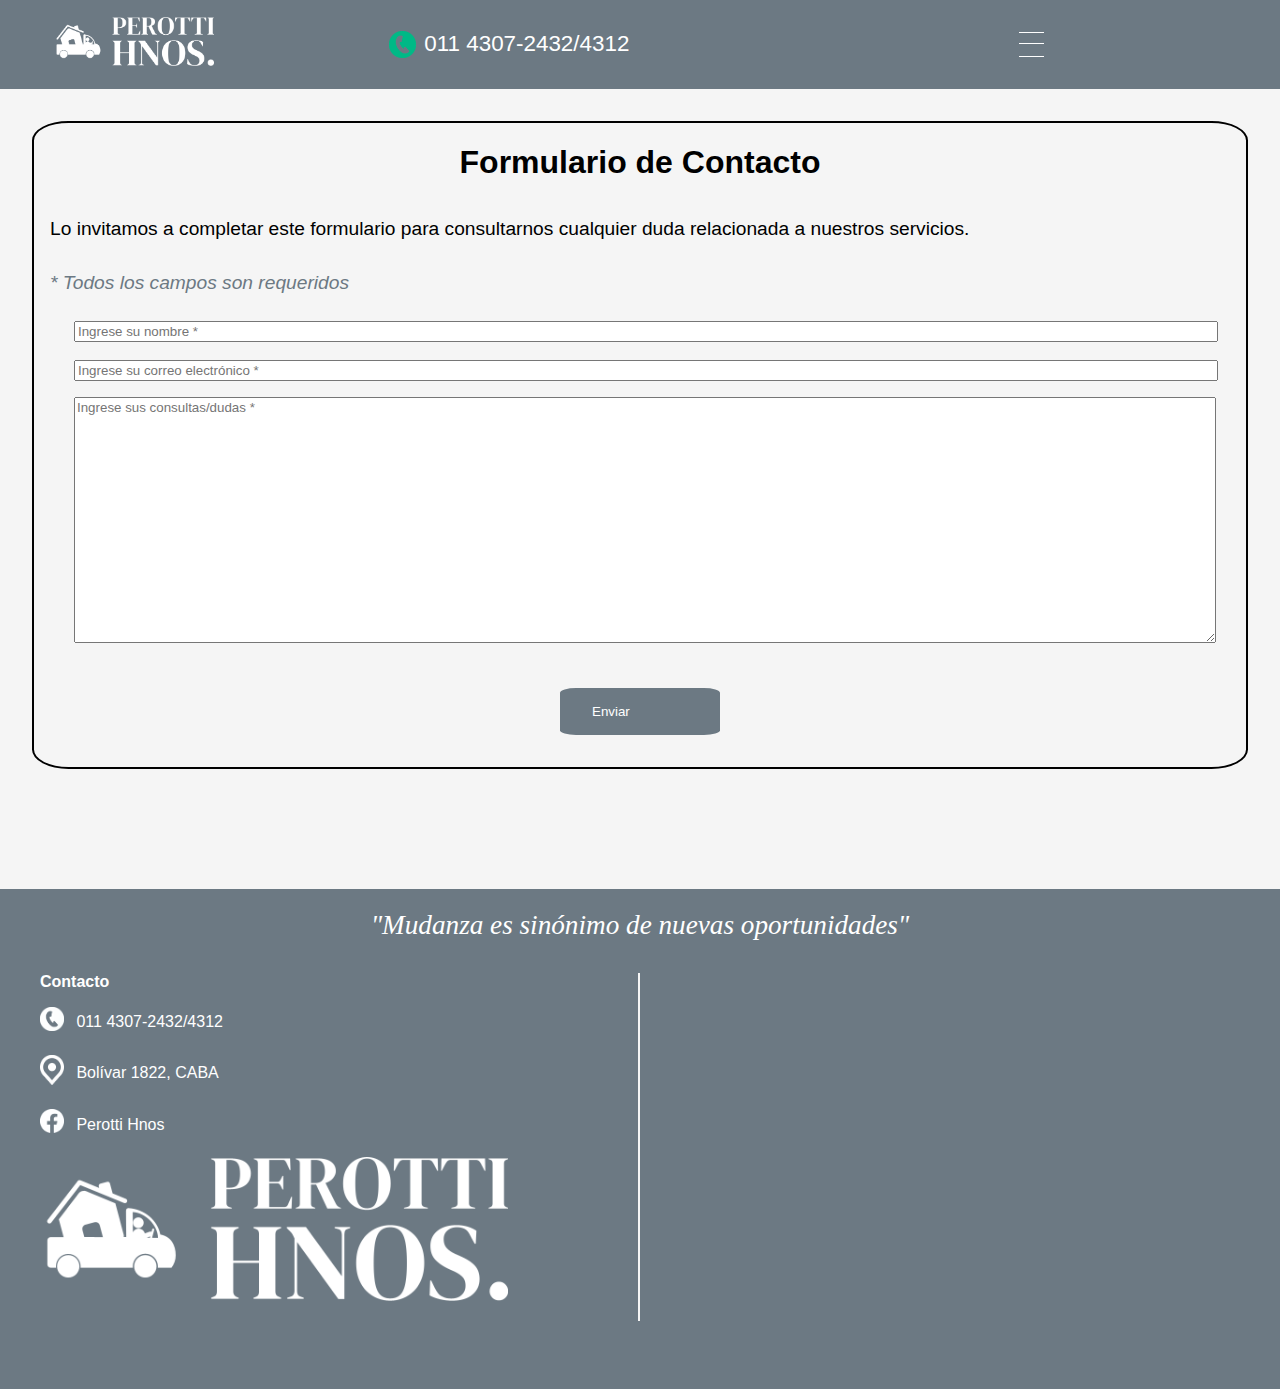
==== pages/contacto.html @ ae27db44 "Agrego a la rama secundaria todo lo restante del proyecto (todo el proyecto menos el archivo index.h" ====
<!DOCTYPE html>
<html lang="en">
  <head>
    <meta http-equiv="X-UA-Compatible" content="IE=edge">
    <meta charset="UTF-8">
    <meta name="viewport" content="width=device-width, initial-scale=1.0">
  
    <title>Mudanzas Perotti Hnos.</title>
  
    <meta name="keywords" content="Mudanza, Empresa de Mudanza, Guardamuebles, Perotti, Muebles, Barracas">
    <meta name="description" content="Empresa de mudanzas familiar denominada 'Perotti Hnos.' ubicada en la zona de Barracas, CABA. Brinda servicios de mudanzas y guardamuebles.">
    <meta name="author" content="Nicolás Guido Barbeito">
    <meta name="copyright" content="Perotti Hnos.">
    <meta name="robots" content="index">
  
      <!-- Links a CSS 
    <link rel="stylesheet" type="text/css" href="../styles/normalize.css"> -->
    <link rel="stylesheet" type="text/css" href="../styles/styles.css">
      
      <!--Link a Google Fonts-->
    <link rel="preconnect" href="https://fonts.googleapis.com">
      
  </head>

  <body>
    <div class="index-container">
    <header>

      <nav class="menu-principal header-footer">
        <!-- Menú principal -->
        <ul class="menu-navegacion">
          <div>
            <li> <a href="../index.html"><img src="../images/logo_small.png" id="logo-perotti"></a></li>
          </div>

          <div id="telefono-item-lista">
            <li> <img src="../images/telefono-verde.png" id="telefono-logo">011 4307-2432/4312</li>
          </div>

          <input id="abrir-cerrar" name="abrir-cerrar" type="checkbox" value="" />
          <label for="abrir-cerrar" class="toggle-button">
          
            <div id="enlaces-nav">
              <span class="abrir">
                <li> <a href="sobre-nosotros.html">Sobre nosotros</a></li>
                <li> <a href="porque-elegirnos.html">¿Por qué elegirnos?</a></li>
                <li> <a href="guardamuebles.html">Guardamuebles</a></li>
                <li> <a href="contacto.html">Contacto</a></li>
              </span>
            </div>  
          </label>
        </ul>
    </nav>
    </header>
    
    <main>
	  	  <!-- formulario de contacto -->
		<article class="contacto">

      <div>
            
		  <form id="formulario-contacto">

        <h1>Formulario de Contacto</h1>

        <p>Lo invitamos a completar este formulario para consultarnos cualquier duda relacionada a nuestros servicios.</p>

        <p id="campos-requeridos">* Todos los campos son requeridos</p>
            
        <label for="nombre">
			    <input type="text" placeholder="Ingrese su nombre *">
        </label>

			  <label for="email">
			    <input type="email" placeholder="Ingrese su correo electrónico *" name="email">
			  </label>  

			  <label for="consultas">
			    <textarea placeholder="Ingrese sus consultas/dudas *"></textarea>
			  </label>
        
        <input type="submit" id="boton-enviar" value="Enviar">
		  </form>
		</div>
    </article>
      <!-- cierre de form contacto -->
    </main>

    <footer class="header-footer">

      <h2>"Mudanza es sinónimo de nuevas oportunidades"</h2>

      <div class="informacion-footer">
 
        <ul class="info-contacto"> <span class="titulo-lista"> Contacto </span>
          <li><img class="icono-footer" src="../images/telefono-borde-blanco.png" alt="logo-telefono"> 011 4307-2432/4312</li>
          <li><img class="icono-footer" src="../images/ubicacion-logo-blanco.png" alt="logo-ubicacion"> Bolívar 1822, CABA</li>
          <li> <a  href="https://es-la.facebook.com/Perotti-Hnos-1884174371811902/" title="Click para ir a página de Facebook" target="_blank"> <img class="icono-footer" src="../images/facebook-logo-blanco.png" alt="facebook">  Perotti Hnos</a></li>
          <li><img id="logo-perotti-footer" src="../images/logo_small.png" alt="logo-perotti"></li>
        </ul>

        <ul class="horario-atencion"> <span class="titulo-lista"> Horario de atención </span>
          <li>Lun: 9:00 - 18:00</li>
          <li>Mar: 9:00 - 18:00</li>
          <li>Mié: 9:00 - 18:00</li>
          <li>Jue: 9:00 - 18:00</li>
          <li>Vie: 9:00 - 18:00</li>
          <li>Sáb: 9:00 - 14:00</li>
          <li>Dom: <span id="domingo">Cerrado</span></li>
        </ul>
      
        <ul class="enlaces-rapidos"> <span class="titulo-lista"> Enlaces rápidos </span>
          <li> <a href="../index.html">Perotti Hnos.</a></li>
          <li> <a href="sobre-nosotros.html">Sobre Nosotros</a></li>
          <li> <a href="porque-elegirnos.html">¿Por qué Elegirnos?</a></li>
          <li> <a href="guardamuebles.html">Guardamuebles</a></li>
          <li> <a href="contacto.html">Contacto</a></li>
        </ul>

        <iframe id="ubicacion" src="https://www.google.com/maps/embed?pb=!1m18!1m12!1m3!1d3282.996679395459!2d-58.376241668688984!3d-34.629524203838784!2m3!1f0!2f0!3f0!3m2!1i1024!2i768!4f13.1!3m3!1m2!1s0x95bccb34aa70136f%3A0xe0048d414384b2b3!2sAntiguo%20Perotti%20Hnos!5e0!3m2!1ses-419!2sar!4v1655080366230!5m2!1ses-419!2sar" allowfullscreen="" loading="lazy" referrerpolicy="no-referrer-when-downgrade"></iframe>
      </div>
    </footer>
  </div>
  </body>
</html>
---- styles/styles.css ----
/**
* 1. Correct the line height in all browsers.
* 2. Prevent adjustments of font size after orientation changes in iOS.
*/

html {
   line-height: 1.15; /* 1 */
   -webkit-text-size-adjust: 100%; /* 2 */
 }
 
 /* Sections
    ========================================================================== */
 
 /**
  * Remove the margin in all browsers.
  */
 
 body {
   margin: 0;
 }
 
 /**
  * Render the `main` element consistently in IE.
  */
 
 main {
   display: block;
 }
 
 /**
  * Correct the font size and margin on `h1` elements within `section` and
  * `article` contexts in Chrome, Firefox, and Safari.
  */
 
 h1 {
   font-size: 2em;
   margin: 0.67em 0;
 }


* {
    font-family: Geneva, sans-serif;
}

ul {
    color: white;
}

.container-fondo {
    padding:  7rem 0;
    margin : 0 auto 1rem;
    max-width: 500rem;
    padding-bottom: 30rem;
    background-image: url("../images/foto-principal.jpg");
    background-size: cover;
    background-repeat: no-repeat;
    background-position: center;
}

header {
    grid-area: header;
}

main {
    grid-area: main;
}

footer {
    grid-area: footer;
}

.index-container {
    background-color: whitesmoke;
    display: grid;
    grid-template-columns: 10% 25% 25% auto;
    grid-template-rows: auto 800px 500px;
    grid-template-areas: 
    "header header header header"
    "main main main main"
    "footer footer footer footer"
    ;
}



h1 {
    text-align: center;
    color: black;
    padding-bottom: 1rem;
}

body {
    background-color: whitesmoke;
}

/*Header y footer */

.header-footer {
    background: #6c7983;
}

.header-footer a {
    text-decoration: none; /*ESTO ES PARA QUE LOS LINKS NO APAREZCAN AZULES Y CON _*/
    color: white;
}

#telefono-logo {
    max-width: 1.7rem;
    max-height: 1.7rem;
    padding: 0 0.5rem;
    vertical-align: middle;
}

#logo-perotti {
    max-width: 10rem;
    max-height: 5rem;
}

/*Menú principal -> Barra de navegación */

.menu-navegacion {
    display: flex;
    flex-direction: row;
    flex-wrap: nowrap;
    align-items: center;
    justify-content: space-between;
}

.menu-principal {
    border: 1px #6c7983 solid
}

.menu-principal li {
    list-style-type: none;
    cursor: pointer;
    display: inline-block;
    padding: 0 1.3rem;
    font-size: 1.4rem;
}

#telefono-item-lista {
    text-align: center ;
}

#enlaces-nav {
    text-align: right;
}


/* Styles de Footer */

footer {
    padding: 0.3rem 0;
    text-align: left;
}

.informacion-footer {
    display: flex;
    flex-direction: row;
    flex-wrap: wrap;
    text-align: left;
}

.informacion-footer ul {
    border-right: 2px whitesmoke solid;
}


footer h2{
    text-align: center;
    font-weight:normal;
    font-style: italic;
    font-family:'Times New Roman', Times, serif;
    color: white;
    font-size: 1.7rem;
    margin: 1rem 0;
}

.titulo-lista {
    font-weight: bold ;
}


.informacion-footer li{
    margin : 1rem 0;
    padding-right: 3rem;
}


.info-contacto li{
    list-style-type: none;
}

#logo-perotti-footer{
    width: 85%;
}

.icono-footer{
    max-width: 1.5rem;
    vertical-align: middle;
    margin: 0 0.5rem 0.5rem 0;
}

#domingo {
    color: red;
    font-weight: bold;
}


.enlaces-rapidos li{
    margin : 1rem 0;
    cursor: pointer;
    list-style-type: disc;
}

#contacto-logo{
    margin: 0 2rem;
}

/* TODO ESTO ES PROCESO DE MUDANZA -> ICONOS */

section img {
    width: 4rem;
    height: 4rem;
}

.proceso-icon p {
    font-size: 1rem;
    color: #2eb887;
    font-weight: bold;    
}

.proceso-icon img {
    max-width: 4rem;
}

.grid-proceso-mudanza {
/*    grid-template-columns: repeat(11, 1fr); */
    display: flex;
    flex-direction: row;
    flex-wrap: nowrap;
    text-align: center;
    justify-content: center;
}

#flecha {
    max-width: 4rem;
    min-width: 0.5rem;
}

#ubicacion {
border: 0;
margin: 0 2rem;
width: 35%;
}

/* Sobre nosotros */

h2{
    margin: 2rem 0 0 1rem;
}

.sobre-nosotros{
    display: grid;
    grid-template-columns: 50% 50%;
    flex-direction: row;
    flex-wrap: wrap;
    align-items: center;
    justify-items: center;
}

.sobre-nosotros p{
    color: white;
    font-size: 25px;
    max-height: 500px;
    max-width: 1200px;
    margin-left: 30px;
}


/*Nuestra historia*/

.contenedor figure{
    position: relative;
}

.contenedor figure img {
    min-width: 50rem;
    min-height: 25rem;
    transition: all 100ms ease-out;
}

.contenedor figure .parrafo {
    position: absolute;
    top: 0;
    width: 100%;
    height: 100%;
    background: rgba(108, 121, 131,0.6);
    transition: all 100ms ease-out;
    opacity: 0;
    visibility: hidden;
    max-width: 50rem;
    max-height: 30rem;
    color:white;
    cursor: pointer;

}

.contenedor figure:hover > .parrafo{
    opacity: 1;
    visibility: visible;
}

.contenedor figure:hover > .parrafo p{
    color:white;
    padding: 0.5rem 1rem 0.5rem 0.5rem;
}


/*Porque elegirnos */

.porque-elegirnos{
    display: grid;
    grid-template-columns: 50% 50%;
    flex-direction: row;
    flex-wrap: wrap;
}

.porque-elegirnos ul {
    margin: 2rem 0;
}
.porque-elegirnos li {
    color:black;
    margin: 1rem;
    font-size: 1.2rem;
}

.metodos-pago{
    display: grid;
    grid-template-columns: 3fr;
    grid-template-rows:  3fr;
    align-items: center;
    text-align: center;
    margin: 2rem 0;
}


.metodos-pago p {
    font-size: 1rem;
    color: #2eb887;
    font-weight: bold;    
}

.imagenes-porque-elegirnos{
    display: grid;
    grid-template-columns: repeat(3, 1fr);
    grid-template-rows:  1fr;
    flex-direction: row;
    flex-wrap: wrap;
    align-items: center;
    justify-items: center;
    justify-content: center;
    text-align: center;
    margin: 1rem;
}

.imagenes-porque-elegirnos p {
    font-size: 1rem;
    color: #2eb887;
    font-weight: bold;    
}

.logo {
    width: 60%;
    height: 60%;
}

/*Guardamuebles */

.guardamuebles{
    display: grid;
    grid-template-columns: 50% 50%;
    flex-direction: row;
    flex-wrap: wrap;
    align-items: center;
}

.guardamuebles p {
    font-size: 25px;
    max-height: 500px;
    max-width: 1200px;
    margin-left: 30px;

}

.imagen-guardamuebles {
    width: 100%;
    height: 100%;
}

/* Formulario de Contacto */

.contacto {
    color: black;
    justify-content: center;
    margin: 2rem;
    align-items: center;
}

#formulario-contacto {
    display: flex;
    flex-direction: column;
    color: black;
    font-size: 1.2rem;
    border: 2px solid black;
    border-radius: 3%;

}

#formulario-contacto h1 {
    font-size: 2rem;
    padding: 0 0 0;
}

#formulario-contacto p {
    margin: 1rem;
}

#formulario-contacto label {
    margin: 0.5rem;
    text-align: left;
    font-weight: bold;
}

#campos-requeridos {
    color: #6c7983;
    font-weight:inherit;
    font-style: italic;
    margin-left: 5rem;
}

input {
    text-align: left;
    width: 95%;
    margin: 0 2rem;
}

/*NO SE COMO HACER PARA CENTRAR EL BOTON!! LE PUSE TODAS LAS PROPIEDADES EN CENTER Y NO LO TOMA EN CUENTA */
#boton-enviar {
    display: flex;
    background-color:#6c7983;
    color:white;
    border: #6c7983bb;
    border-radius: 10%;
    padding: 1rem 2rem 1rem 2rem;
    min-width: 10rem;
    max-width: 5rem;
    cursor: pointer;
    justify-content: center;
    margin: 2rem;
    align-self: center;
}

textarea {
    width: 95%;
    height: 15rem;
    margin: 0 2rem;
}


input#abrir-cerrar { 
    visibility:hidden;
    position: absolute;
}

/* RESPONSIVE */


@media screen and (max-width:1610px) {

    input#abrir-cerrar { 
        visibility:hidden;
        position: absolute;
    }
    
    .toggle-button { /* ESTE ES EL BOTON SIN TOCAR */
        display:block;
        width:50px;
        height:50px;
        position:relative;
        cursor: pointer;
        box-sizing: border-box;

    }
    
    /* Usamos los :before y :after del label para dibujar las tres rayitas */
    
    .toggle-button:before, .toggle-button:after {
        position:absolute;
        display:block;
        content:" ";
        width: calc(100% / 2);               
        box-sizing: border-box;
        left: calc(100% / 4);
        transition: all 0.3s ease-out;
    }
    
    .toggle-button:before {
        top: calc(100% / 4);
        height:calc(100% / 4);
        border-top:1px solid rgb(255, 255, 255);
        border-bottom:1px solid rgb(255, 255, 255);
        background-color: transparent;
    }
    
    .toggle-button:after {
        height:1px;
        background-color:rgb(255, 255, 255);
        bottom:calc(100% / 4);
    }
    
    /* Hacemos clic y el input queda como :checked, así que los centramos y giramos 45º en distinto sentido */
    
    input#abrir-cerrar:checked + .toggle-button:before, input#abrir-cerrar:checked + .toggle-button:after {
        top:calc(100% / 2);
        height:1px;
        border-bottom:0;
    }
    
    input#abrir-cerrar:checked + .toggle-button:before {
        transform: rotate(45deg); 
    }
    
    input#abrir-cerrar:checked + .toggle-button:after {
        transform: rotate(-45deg);
    }
    
    /* Posicionamos y mostramos cuando procede los <span> que nos ayudarán con los tooltips */
    
    
    .abrir {
        position:relative;
        display:none;
        margin: 4rem 0rem 0rem -7.5rem;
    
    }
    
    .menu-navegacion {
        display: grid;
        grid-template-columns: 15% auto 40%;
        flex-direction: row;
        flex-wrap: wrap;
        align-items: center;
        justify-items: center;
    }
    
    #telefono-item-lista li {
    text-align: right;
    }

    #enlaces-nav li {
        display: block;
        min-width: 13rem;
        margin: 0.5rem 0 0.5rem 0;
        text-align: center;
    }

    .abrir {
        background-color: #6c7983;
        min-width: 16rem;
    }
    
    input#abrir-cerrar:checked + .toggle-button .abrir {
        display:block;
    }


    .horario-atencion {
        display: none;
    }

    .enlaces-rapidos {
        display: none;
    }

    .informacion-footer {
        display: grid;
        grid-template-columns: 50% 50%;
        flex-direction: row;
        flex-wrap: wrap;
        text-align: left;
    }

    .sobre-nosotros{
        display: grid;
        grid-template-columns: 100%;
        grid-template-rows: 50% 50%;
        align-items: start;
        justify-items: center;
        justify-content: center;
        }

    .sobre-nosotros h2 {
        text-align: center;
        margin: 2rem 0rem;
    }

    .contenedor figure img {
        min-width: 100%;
        min-height: 100%;
        transition: all 100ms ease-out;
    }
    
    .contenedor figure .parrafo {
        position: absolute;
        top: 0;
        width: 100%;
        height: 100%;
        background: rgba(108, 121, 131,0.6);
        transition: all 100ms ease-out;
        opacity: 0;
        visibility: hidden;
        color:white;
        cursor: pointer;
        padding: 0rem;
    
    }
    
    .contenedor {
        margin: auto;
        align-items: center;
        justify-content: center;
        justify-items: center;
    }


    .sobre-nosotros p{
        color: white;
        font-size: 25px;
        margin-left: 30px;
    }
    
    /*Nuestra historia*/
    
    .contenedor figure{
        position: relative;
    }
    
    .contenedor figure img {
        width: 40%;
        height: 40%;
        transition: all 100ms ease-out;
    }
    
    .contenedor figure .parrafo {
        position: absolute;
        top: 0;
        width: 100%;
        height: 100%;
        background: rgba(108, 121, 131,0.6);
        transition: all 100ms ease-out;
        opacity: 0;
        visibility: hidden;
        color:white;
        cursor: pointer;
        padding: 0rem;
    }
}

@media screen and (max-width:500px) {

        .menu-navegacion {
            display: grid;
            grid-template-columns: 15% auto;
            flex-direction: row;
            flex-wrap: wrap;
            align-items: center;
            justify-items: center;
        }

        #telefono-item-lista {
            display: none;
        }

        #logo-perotti{
            margin: 0rem 0rem 0rem 2.5rem;
        }
        
        #ubicacion {
            width: 75%;
            height: 75%;
        }

        .guardamuebles{
            display: grid;
            grid-template-rows: 3fr 1fr;
            grid-template-columns: 100%;
            align-items: start;
        }
}

@media screen and (max-width:550px) {

    .grid-proceso-mudanza {
        display: grid;
        grid-template-columns: repeat(2, 1fr);
        grid-template-rows: repeat(4, 1fr);
        flex-direction: row;
        flex-wrap: wrap;
        align-items: center;
        text-align: center;
        justify-items: center;
        justify-content: center;
    }

    .espacio-vacio {
        display: none;
    }
}


@media screen and (max-width:1000px) {

    .guardamuebles{
        display: grid;
        grid-template-rows: 1fr 1fr;
        grid-template-columns: 100%;
        align-items: start;
    }
}


@media screen and (max-width:800px) {

    .sobre-nosotros p{
        color: white;
        font-size: 15px;
        margin-left: 30px;
    }
    
    .porque-elegirnos{
        display: grid;
        grid-template-columns: 100%;
        flex-direction: row;
        flex-wrap: wrap;
    }
    
    .porque-elegirnos ul {
        margin: 2rem 0;
    }
    .porque-elegirnos li {
        color:black;
        margin: 1rem;
        font-size: 1.2rem;
    }
    
    .imagenes-porque-elegirnos{
        display: grid;
        grid-template-columns: repeat(2, 1fr);
        grid-template-rows: repeat(2, 1fr);
        flex-direction: row;
        flex-wrap: wrap;
        align-items: center;
        justify-items: center;
        justify-content: center;
        text-align: center;
        margin: 1rem;
    }
    
    .imagenes-porque-elegirnos p {
        font-size: 1rem;
        color: #2eb887;
        font-weight: bold;    
    }

}


@media screen and (max-width:600px) {

    .sobre-nosotros h2 {
        margin-top: 3rem;
    }

    .contenedor figure{
        position: static;
    }
    
    .contenedor figure .parrafo {
        position: static;
        opacity: 0;
        max-width: 50rem;
        max-height: 30rem;
        color:rgb(0, 0, 0);  
        background-color: whitesmoke;
        visibility: visible;
        opacity: 1;
        padding: 0rem;
    }
    
    
    .sobre-nosotros p{
        color: black;
        font-size: 1rem;
    }
    
    .contenedor figure:hover > .parrafo p{
        color:black;
        padding: 0rem;
    }

    .guardamuebles p{
        font-size: 1rem;
    }

}
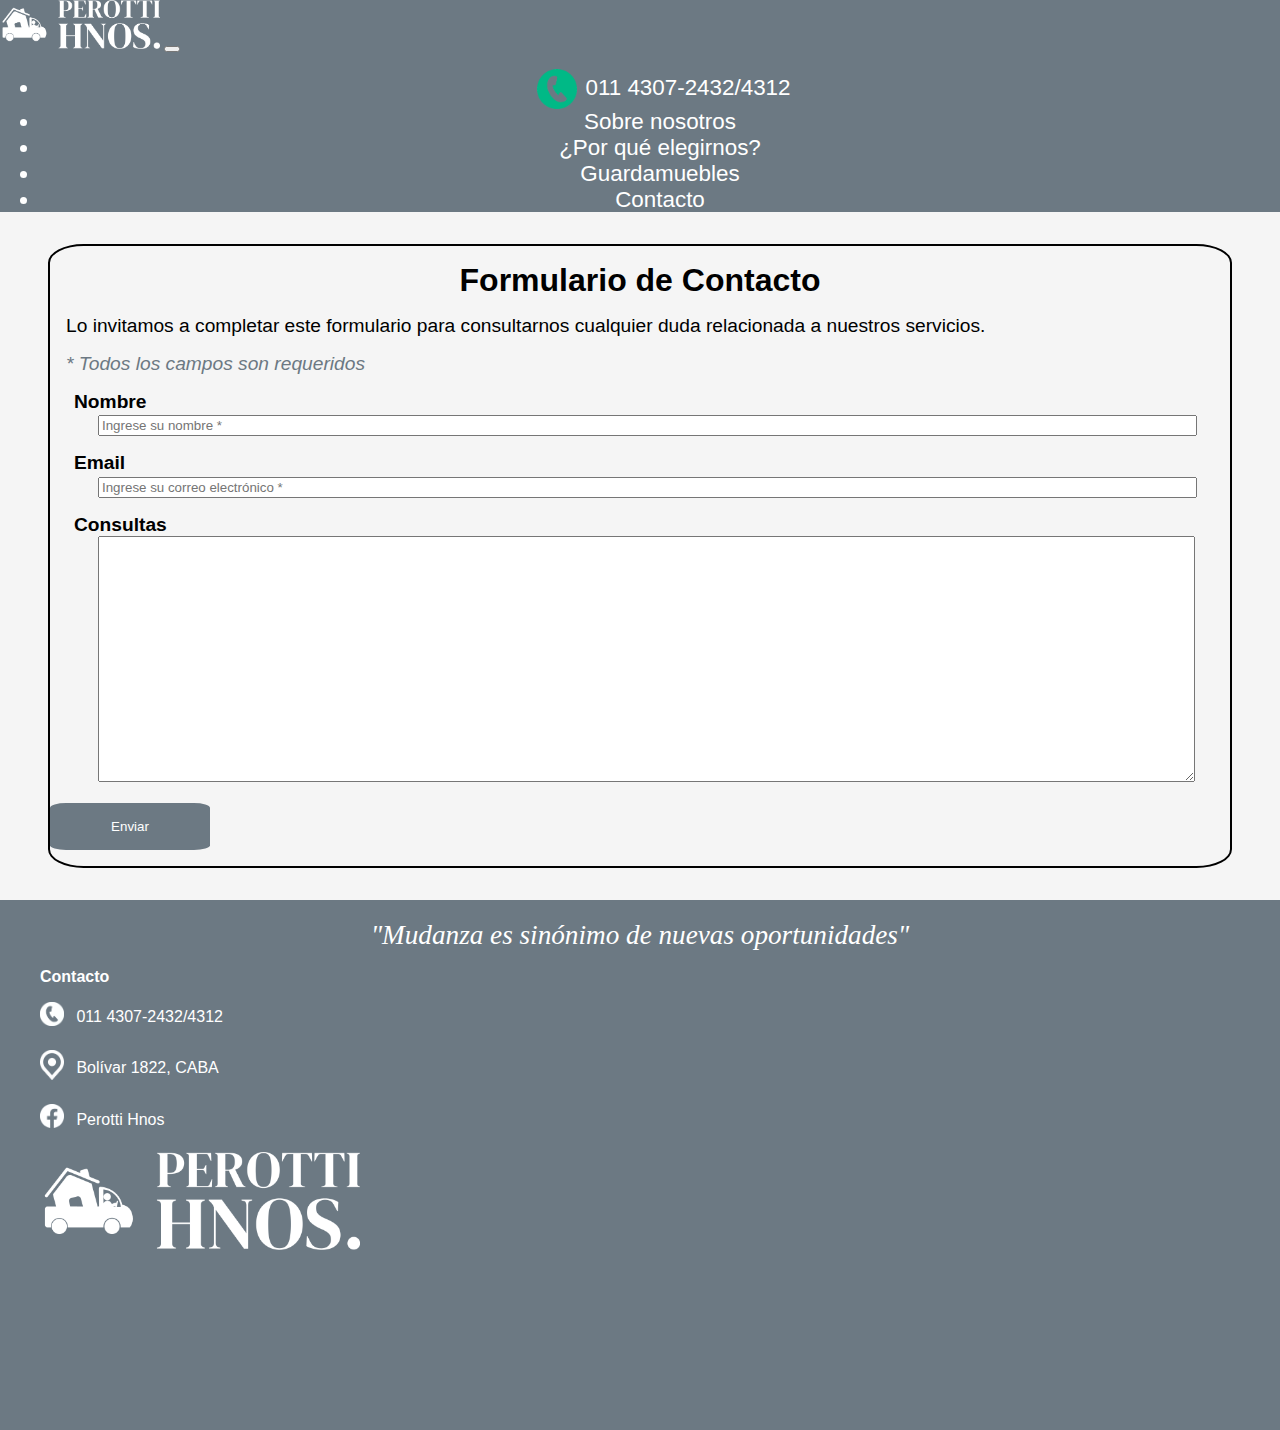
==== commit 2675ef5c: "Agrego Proyecto con Bootstrap" ====
--- a/pages/contacto.html
+++ b/pages/contacto.html
@@ -1,125 +1,162 @@
-<!DOCTYPE html>
-<html lang="en">
-  <head>
-    <meta http-equiv="X-UA-Compatible" content="IE=edge">
-    <meta charset="UTF-8">
-    <meta name="viewport" content="width=device-width, initial-scale=1.0">
-  
-    <title>Mudanzas Perotti Hnos.</title>
-  
-    <meta name="keywords" content="Mudanza, Empresa de Mudanza, Guardamuebles, Perotti, Muebles, Barracas">
-    <meta name="description" content="Empresa de mudanzas familiar denominada 'Perotti Hnos.' ubicada en la zona de Barracas, CABA. Brinda servicios de mudanzas y guardamuebles.">
-    <meta name="author" content="Nicolás Guido Barbeito">
-    <meta name="copyright" content="Perotti Hnos.">
-    <meta name="robots" content="index">
-  
-      <!-- Links a CSS 
-    <link rel="stylesheet" type="text/css" href="../styles/normalize.css"> -->
-    <link rel="stylesheet" type="text/css" href="../styles/styles.css">
-      
-      <!--Link a Google Fonts-->
-    <link rel="preconnect" href="https://fonts.googleapis.com">
-      
-  </head>
-
-  <body>
-    <div class="index-container">
-    <header>
-
-      <nav class="menu-principal header-footer">
-        <!-- Menú principal -->
-        <ul class="menu-navegacion">
-          <div>
-            <li> <a href="../index.html"><img src="../images/logo_small.png" id="logo-perotti"></a></li>
-          </div>
-
-          <div id="telefono-item-lista">
-            <li> <img src="../images/telefono-verde.png" id="telefono-logo">011 4307-2432/4312</li>
-          </div>
-
-          <input id="abrir-cerrar" name="abrir-cerrar" type="checkbox" value="" />
-          <label for="abrir-cerrar" class="toggle-button">
-          
-            <div id="enlaces-nav">
-              <span class="abrir">
-                <li> <a href="sobre-nosotros.html">Sobre nosotros</a></li>
-                <li> <a href="porque-elegirnos.html">¿Por qué elegirnos?</a></li>
-                <li> <a href="guardamuebles.html">Guardamuebles</a></li>
-                <li> <a href="contacto.html">Contacto</a></li>
-              </span>
-            </div>  
-          </label>
-        </ul>
-    </nav>
-    </header>
-    
-    <main>
-	  	  <!-- formulario de contacto -->
-		<article class="contacto">
-
-      <div>
-            
-		  <form id="formulario-contacto">
-
-        <h1>Formulario de Contacto</h1>
-
-        <p>Lo invitamos a completar este formulario para consultarnos cualquier duda relacionada a nuestros servicios.</p>
-
-        <p id="campos-requeridos">* Todos los campos son requeridos</p>
-            
-        <label for="nombre">
-			    <input type="text" placeholder="Ingrese su nombre *">
-        </label>
-
-			  <label for="email">
-			    <input type="email" placeholder="Ingrese su correo electrónico *" name="email">
-			  </label>  
-
-			  <label for="consultas">
-			    <textarea placeholder="Ingrese sus consultas/dudas *"></textarea>
-			  </label>
-        
-        <input type="submit" id="boton-enviar" value="Enviar">
-		  </form>
-		</div>
-    </article>
-      <!-- cierre de form contacto -->
-    </main>
-
-    <footer class="header-footer">
-
-      <h2>"Mudanza es sinónimo de nuevas oportunidades"</h2>
-
-      <div class="informacion-footer">
- 
-        <ul class="info-contacto"> <span class="titulo-lista"> Contacto </span>
-          <li><img class="icono-footer" src="../images/telefono-borde-blanco.png" alt="logo-telefono"> 011 4307-2432/4312</li>
-          <li><img class="icono-footer" src="../images/ubicacion-logo-blanco.png" alt="logo-ubicacion"> Bolívar 1822, CABA</li>
-          <li> <a  href="https://es-la.facebook.com/Perotti-Hnos-1884174371811902/" title="Click para ir a página de Facebook" target="_blank"> <img class="icono-footer" src="../images/facebook-logo-blanco.png" alt="facebook">  Perotti Hnos</a></li>
-          <li><img id="logo-perotti-footer" src="../images/logo_small.png" alt="logo-perotti"></li>
-        </ul>
-
-        <ul class="horario-atencion"> <span class="titulo-lista"> Horario de atención </span>
-          <li>Lun: 9:00 - 18:00</li>
-          <li>Mar: 9:00 - 18:00</li>
-          <li>Mié: 9:00 - 18:00</li>
-          <li>Jue: 9:00 - 18:00</li>
-          <li>Vie: 9:00 - 18:00</li>
-          <li>Sáb: 9:00 - 14:00</li>
-          <li>Dom: <span id="domingo">Cerrado</span></li>
-        </ul>
-      
-        <ul class="enlaces-rapidos"> <span class="titulo-lista"> Enlaces rápidos </span>
-          <li> <a href="../index.html">Perotti Hnos.</a></li>
-          <li> <a href="sobre-nosotros.html">Sobre Nosotros</a></li>
-          <li> <a href="porque-elegirnos.html">¿Por qué Elegirnos?</a></li>
-          <li> <a href="guardamuebles.html">Guardamuebles</a></li>
-          <li> <a href="contacto.html">Contacto</a></li>
-        </ul>
-
-        <iframe id="ubicacion" src="https://www.google.com/maps/embed?pb=!1m18!1m12!1m3!1d3282.996679395459!2d-58.376241668688984!3d-34.629524203838784!2m3!1f0!2f0!3f0!3m2!1i1024!2i768!4f13.1!3m3!1m2!1s0x95bccb34aa70136f%3A0xe0048d414384b2b3!2sAntiguo%20Perotti%20Hnos!5e0!3m2!1ses-419!2sar!4v1655080366230!5m2!1ses-419!2sar" allowfullscreen="" loading="lazy" referrerpolicy="no-referrer-when-downgrade"></iframe>
-      </div>
-    </footer>
-  </div>
-  </body>
+<!DOCTYPE html>
+<html lang="en">
+  <head>
+    <meta http-equiv="X-UA-Compatible" content="IE=edge">
+    <meta charset="UTF-8">
+    <meta name="viewport" content="width=device-width, initial-scale=1.0">
+  
+    <title>Mudanzas Perotti Hnos.</title>
+  
+    <meta name="keywords" content="Mudanza, Empresa de Mudanza, Guardamuebles, Perotti, Muebles, Barracas">
+    <meta name="description" content="Empresa de mudanzas familiar denominada 'Perotti Hnos.' ubicada en la zona de Barracas, CABA. Brinda servicios de mudanzas y guardamuebles.">
+    <meta name="author" content="Nicolás Guido Barbeito">
+    <meta name="copyright" content="Perotti Hnos.">
+    <meta name="robots" content="index">
+  
+      <!-- Links a CSS 
+    <link rel="stylesheet" type="text/css" href="../styles/normalize.css"> -->
+    <link rel="stylesheet" type="text/css" href="../styles/styles.css">
+      
+      <!--Link a Google Fonts-->
+    <link rel="preconnect" href="https://fonts.googleapis.com">
+      
+     <!--Link a Bootstrap CCS and JS-->
+     <link href="https://cdn.jsdelivr.net/npm/bootstrap@5.2.0-beta1/dist/css/bootstrap.min.css" rel="stylesheet" integrity="sha384-0evHe/X+R7YkIZDRvuzKMRqM+OrBnVFBL6DOitfPri4tjfHxaWutUpFmBp4vmVor" crossorigin="anonymous">
+
+    </head>
+  
+    <body>
+  
+      <header>
+      
+        <nav class="navbar navbar-expand-lg menu-principal header-footer">
+      
+          <div class="container-fluid">
+            <a class="navbar-brand" href="../index.html">
+              <img src="../images/logo_small.png" id="logo-perotti" alt="logo-perotti">
+            </a>
+            <button class="navbar-toggler" type="button" data-bs-toggle="collapse" data-bs-target="#navbarNav" aria-controls="navbarNav" aria-expanded="false" aria-label="Toggle navigation">
+              <span class="navbar-toggler-icon"></span>
+            </button>
+      
+            <div class="collapse navbar-collapse" id="navbarNav">
+  
+              <ul class="navbar-nav">
+                <li class="nav-item">
+                  <a class="nav-link"><img class="d-inline-block align-text-top" src="../images/telefono-verde.png" id="telefono-logo">011 4307-2432/4312</a>
+                </li>
+  
+                <li class="nav-item">
+                  <a class="nav-link" href="sobre-nosotros.html">Sobre nosotros</a>
+                </li>
+  
+                <li class="nav-item">
+                  <a class="nav-link" href="porque-elegirnos.html">¿Por qué elegirnos?</a>
+                </li>
+  
+                <li class="nav-item">
+                  <a class="nav-link" href="guardamuebles.html">Guardamuebles</a>
+                </li>
+  
+                <li class="nav-item">
+                  <a class="nav-link active" aria-current="page" href="contacto.html">Contacto</a>
+                </li>
+              </ul>
+            </div>
+          </div>
+        </nav>
+      </header>
+    
+    <main>
+	  	  <!-- formulario de contacto -->
+      <article>
+        <div class="contenedor">
+          <div class="row">
+
+            <div class="col contacto">
+                  
+            <form id="formulario-contacto">
+
+              <h1>Formulario de Contacto</h1>
+
+              <p>Lo invitamos a completar este formulario para consultarnos cualquier duda relacionada a nuestros servicios.</p>
+
+              <p id="campos-requeridos">* Todos los campos son requeridos</p>
+                  
+
+              
+              <div class="mb-3 datos-formulario">
+                <label for="exampleFormControlInput1" class="form-label">Nombre</label>
+                <input type="email" class="form-control" id="exampleFormControlInput1" placeholder="Ingrese su nombre *">
+              </div>
+
+              <div class="mb-3 datos-formulario">
+                <label for="exampleFormControlInput1" class="form-label">Email</label>
+                <input type="email" class="form-control" id="exampleFormControlInput1" placeholder="Ingrese su correo electrónico *">
+              </div>
+
+              <div class="mb-3 datos-formulario">
+                <label for="exampleFormControlTextarea1" class="form-label">Consultas</label>
+                <textarea class="form-control" id="exampleFormControlTextarea1" rows="5"></textarea>
+              </div>
+
+              <div class="d-grid gap-2 col-6 mx-auto">
+                <input type="submit" id="boton-enviar" value="Enviar">
+              </div>
+
+            </form>
+          </div>
+    </article>
+      <!-- cierre de form contacto -->
+    </main>
+
+    <footer class="header-footer">
+
+      <h2>"Mudanza es sinónimo de nuevas oportunidades"</h2>
+
+
+      <div class="container-fluid informacion-footer">
+
+        <div class="row">
+          <div class="col-2 col-xl-3">
+            <ul class="info-contacto"> <span class="titulo-lista"> Contacto </span>
+              <li><img class="icono-footer" src="../images/telefono-borde-blanco.png" alt="logo-telefono"> 011 4307-2432/4312</li>
+              <li><img class="icono-footer" src="../images/ubicacion-logo-blanco.png" alt="logo-ubicacion"> Bolívar 1822, CABA</li>
+              <li> <a  href="https://es-la.facebook.com/Perotti-Hnos-1884174371811902/" title="Click para ir a página de Facebook" target="_blank"> <img class="icono-footer" src="../images/facebook-logo-blanco.png" alt="facebook">  Perotti Hnos</a></li>
+              <li><img id="logo-perotti-footer" src="../images/logo_small.png" alt="logo-perotti"></li>
+            </ul>
+          </div>
+
+          <div class="col-2 col-xl-0">
+
+            <ul class="horario-atencion"> <span class="titulo-lista"> Horario de atención </span>
+              <li>Lun: 9:00 - 18:00</li>
+              <li>Mar: 9:00 - 18:00</li>
+              <li>Mié: 9:00 - 18:00</li>
+              <li>Jue: 9:00 - 18:00</li>
+              <li>Vie: 9:00 - 18:00</li>
+              <li>Sáb: 9:00 - 14:00</li>
+              <li>Dom: <span id="domingo">Cerrado</span></li>
+            </ul>
+          </div>
+      
+          <div class="col-2 col-xl-0">
+
+            <ul class="enlaces-rapidos"> <span class="titulo-lista"> Enlaces rápidos </span>
+              <li> <a href="../index.html">Perotti Hnos.</a></li>
+              <li> <a href="sobre-nosotros.html">Sobre Nosotros</a></li>
+              <li> <a href="porque-elegirnos.html">¿Por qué Elegirnos?</a></li>
+              <li> <a href="guardamuebles.html">Guardamuebles</a></li>
+              <li> <a href="contacto.html">Contacto</a></li>
+            </ul>
+          </div>
+
+        <div class="col-5">
+          <iframe id="ubicacion" src="https://www.google.com/maps/embed?pb=!1m18!1m12!1m3!1d3282.996679395459!2d-58.376241668688984!3d-34.629524203838784!2m3!1f0!2f0!3f0!3m2!1i1024!2i768!4f13.1!3m3!1m2!1s0x95bccb34aa70136f%3A0xe0048d414384b2b3!2sAntiguo%20Perotti%20Hnos!5e0!3m2!1ses-419!2sar!4v1655080366230!5m2!1ses-419!2sar" allowfullscreen="" loading="lazy" referrerpolicy="no-referrer-when-downgrade"></iframe>
+        </div>
+      </div>
+    </footer>
+
+    <script src="https://cdn.jsdelivr.net/npm/bootstrap@5.2.0-beta1/dist/js/bootstrap.bundle.min.js" integrity="sha384-pprn3073KE6tl6bjs2QrFaJGz5/SUsLqktiwsUTF55Jfv3qYSDhgCecCxMW52nD2" crossorigin="anonymous"></script>
+  </body>
 </html>--- a/styles/styles.css
+++ b/styles/styles.css
@@ -1,816 +1,549 @@
-/**
-* 1. Correct the line height in all browsers.
-* 2. Prevent adjustments of font size after orientation changes in iOS.
-*/
-
-html {
-   line-height: 1.15; /* 1 */
-   -webkit-text-size-adjust: 100%; /* 2 */
- }
- 
- /* Sections
-    ========================================================================== */
- 
- /**
-  * Remove the margin in all browsers.
-  */
- 
- body {
-   margin: 0;
- }
- 
- /**
-  * Render the `main` element consistently in IE.
-  */
- 
- main {
-   display: block;
- }
- 
- /**
-  * Correct the font size and margin on `h1` elements within `section` and
-  * `article` contexts in Chrome, Firefox, and Safari.
-  */
- 
- h1 {
-   font-size: 2em;
-   margin: 0.67em 0;
- }
-
-
-* {
-    font-family: Geneva, sans-serif;
-}
-
-ul {
-    color: white;
-}
-
-.container-fondo {
-    padding:  7rem 0;
-    margin : 0 auto 1rem;
-    max-width: 500rem;
-    padding-bottom: 30rem;
-    background-image: url("../images/foto-principal.jpg");
-    background-size: cover;
-    background-repeat: no-repeat;
-    background-position: center;
-}
-
-header {
-    grid-area: header;
-}
-
-main {
-    grid-area: main;
-}
-
-footer {
-    grid-area: footer;
-}
-
-.index-container {
-    background-color: whitesmoke;
-    display: grid;
-    grid-template-columns: 10% 25% 25% auto;
-    grid-template-rows: auto 800px 500px;
-    grid-template-areas: 
-    "header header header header"
-    "main main main main"
-    "footer footer footer footer"
-    ;
-}
-
-
-
-h1 {
-    text-align: center;
-    color: black;
-    padding-bottom: 1rem;
-}
-
-body {
-    background-color: whitesmoke;
-}
-
-/*Header y footer */
-
-.header-footer {
-    background: #6c7983;
-}
-
-.header-footer a {
-    text-decoration: none; /*ESTO ES PARA QUE LOS LINKS NO APAREZCAN AZULES Y CON _*/
-    color: white;
-}
-
-#telefono-logo {
-    max-width: 1.7rem;
-    max-height: 1.7rem;
-    padding: 0 0.5rem;
-    vertical-align: middle;
-}
-
-#logo-perotti {
-    max-width: 10rem;
-    max-height: 5rem;
-}
-
-/*Menú principal -> Barra de navegación */
-
-.menu-navegacion {
-    display: flex;
-    flex-direction: row;
-    flex-wrap: nowrap;
-    align-items: center;
-    justify-content: space-between;
-}
-
-.menu-principal {
-    border: 1px #6c7983 solid
-}
-
-.menu-principal li {
-    list-style-type: none;
-    cursor: pointer;
-    display: inline-block;
-    padding: 0 1.3rem;
-    font-size: 1.4rem;
-}
-
-#telefono-item-lista {
-    text-align: center ;
-}
-
-#enlaces-nav {
-    text-align: right;
-}
-
-
-/* Styles de Footer */
-
-footer {
-    padding: 0.3rem 0;
-    text-align: left;
-}
-
-.informacion-footer {
-    display: flex;
-    flex-direction: row;
-    flex-wrap: wrap;
-    text-align: left;
-}
-
-.informacion-footer ul {
-    border-right: 2px whitesmoke solid;
-}
-
-
-footer h2{
-    text-align: center;
-    font-weight:normal;
-    font-style: italic;
-    font-family:'Times New Roman', Times, serif;
-    color: white;
-    font-size: 1.7rem;
-    margin: 1rem 0;
-}
-
-.titulo-lista {
-    font-weight: bold ;
-}
-
-
-.informacion-footer li{
-    margin : 1rem 0;
-    padding-right: 3rem;
-}
-
-
-.info-contacto li{
-    list-style-type: none;
-}
-
-#logo-perotti-footer{
-    width: 85%;
-}
-
-.icono-footer{
-    max-width: 1.5rem;
-    vertical-align: middle;
-    margin: 0 0.5rem 0.5rem 0;
-}
-
-#domingo {
-    color: red;
-    font-weight: bold;
-}
-
-
-.enlaces-rapidos li{
-    margin : 1rem 0;
-    cursor: pointer;
-    list-style-type: disc;
-}
-
-#contacto-logo{
-    margin: 0 2rem;
-}
-
-/* TODO ESTO ES PROCESO DE MUDANZA -> ICONOS */
-
-section img {
-    width: 4rem;
-    height: 4rem;
-}
-
-.proceso-icon p {
-    font-size: 1rem;
-    color: #2eb887;
-    font-weight: bold;    
-}
-
-.proceso-icon img {
-    max-width: 4rem;
-}
-
-.grid-proceso-mudanza {
-/*    grid-template-columns: repeat(11, 1fr); */
-    display: flex;
-    flex-direction: row;
-    flex-wrap: nowrap;
-    text-align: center;
-    justify-content: center;
-}
-
-#flecha {
-    max-width: 4rem;
-    min-width: 0.5rem;
-}
-
-#ubicacion {
-border: 0;
-margin: 0 2rem;
-width: 35%;
-}
-
-/* Sobre nosotros */
-
-h2{
-    margin: 2rem 0 0 1rem;
-}
-
-.sobre-nosotros{
-    display: grid;
-    grid-template-columns: 50% 50%;
-    flex-direction: row;
-    flex-wrap: wrap;
-    align-items: center;
-    justify-items: center;
-}
-
-.sobre-nosotros p{
-    color: white;
-    font-size: 25px;
-    max-height: 500px;
-    max-width: 1200px;
-    margin-left: 30px;
-}
-
-
-/*Nuestra historia*/
-
-.contenedor figure{
-    position: relative;
-}
-
-.contenedor figure img {
-    min-width: 50rem;
-    min-height: 25rem;
-    transition: all 100ms ease-out;
-}
-
-.contenedor figure .parrafo {
-    position: absolute;
-    top: 0;
-    width: 100%;
-    height: 100%;
-    background: rgba(108, 121, 131,0.6);
-    transition: all 100ms ease-out;
-    opacity: 0;
-    visibility: hidden;
-    max-width: 50rem;
-    max-height: 30rem;
-    color:white;
-    cursor: pointer;
-
-}
-
-.contenedor figure:hover > .parrafo{
-    opacity: 1;
-    visibility: visible;
-}
-
-.contenedor figure:hover > .parrafo p{
-    color:white;
-    padding: 0.5rem 1rem 0.5rem 0.5rem;
-}
-
-
-/*Porque elegirnos */
-
-.porque-elegirnos{
-    display: grid;
-    grid-template-columns: 50% 50%;
-    flex-direction: row;
-    flex-wrap: wrap;
-}
-
-.porque-elegirnos ul {
-    margin: 2rem 0;
-}
-.porque-elegirnos li {
-    color:black;
-    margin: 1rem;
-    font-size: 1.2rem;
-}
-
-.metodos-pago{
-    display: grid;
-    grid-template-columns: 3fr;
-    grid-template-rows:  3fr;
-    align-items: center;
-    text-align: center;
-    margin: 2rem 0;
-}
-
-
-.metodos-pago p {
-    font-size: 1rem;
-    color: #2eb887;
-    font-weight: bold;    
-}
-
-.imagenes-porque-elegirnos{
-    display: grid;
-    grid-template-columns: repeat(3, 1fr);
-    grid-template-rows:  1fr;
-    flex-direction: row;
-    flex-wrap: wrap;
-    align-items: center;
-    justify-items: center;
-    justify-content: center;
-    text-align: center;
-    margin: 1rem;
-}
-
-.imagenes-porque-elegirnos p {
-    font-size: 1rem;
-    color: #2eb887;
-    font-weight: bold;    
-}
-
-.logo {
-    width: 60%;
-    height: 60%;
-}
-
-/*Guardamuebles */
-
-.guardamuebles{
-    display: grid;
-    grid-template-columns: 50% 50%;
-    flex-direction: row;
-    flex-wrap: wrap;
-    align-items: center;
-}
-
-.guardamuebles p {
-    font-size: 25px;
-    max-height: 500px;
-    max-width: 1200px;
-    margin-left: 30px;
-
-}
-
-.imagen-guardamuebles {
-    width: 100%;
-    height: 100%;
-}
-
-/* Formulario de Contacto */
-
-.contacto {
-    color: black;
-    justify-content: center;
-    margin: 2rem;
-    align-items: center;
-}
-
-#formulario-contacto {
-    display: flex;
-    flex-direction: column;
-    color: black;
-    font-size: 1.2rem;
-    border: 2px solid black;
-    border-radius: 3%;
-
-}
-
-#formulario-contacto h1 {
-    font-size: 2rem;
-    padding: 0 0 0;
-}
-
-#formulario-contacto p {
-    margin: 1rem;
-}
-
-#formulario-contacto label {
-    margin: 0.5rem;
-    text-align: left;
-    font-weight: bold;
-}
-
-#campos-requeridos {
-    color: #6c7983;
-    font-weight:inherit;
-    font-style: italic;
-    margin-left: 5rem;
-}
-
-input {
-    text-align: left;
-    width: 95%;
-    margin: 0 2rem;
-}
-
-/*NO SE COMO HACER PARA CENTRAR EL BOTON!! LE PUSE TODAS LAS PROPIEDADES EN CENTER Y NO LO TOMA EN CUENTA */
-#boton-enviar {
-    display: flex;
-    background-color:#6c7983;
-    color:white;
-    border: #6c7983bb;
-    border-radius: 10%;
-    padding: 1rem 2rem 1rem 2rem;
-    min-width: 10rem;
-    max-width: 5rem;
-    cursor: pointer;
-    justify-content: center;
-    margin: 2rem;
-    align-self: center;
-}
-
-textarea {
-    width: 95%;
-    height: 15rem;
-    margin: 0 2rem;
-}
-
-
-input#abrir-cerrar { 
-    visibility:hidden;
-    position: absolute;
-}
-
-/* RESPONSIVE */
-
-
-@media screen and (max-width:1610px) {
-
-    input#abrir-cerrar { 
-        visibility:hidden;
-        position: absolute;
-    }
-    
-    .toggle-button { /* ESTE ES EL BOTON SIN TOCAR */
-        display:block;
-        width:50px;
-        height:50px;
-        position:relative;
-        cursor: pointer;
-        box-sizing: border-box;
-
-    }
-    
-    /* Usamos los :before y :after del label para dibujar las tres rayitas */
-    
-    .toggle-button:before, .toggle-button:after {
-        position:absolute;
-        display:block;
-        content:" ";
-        width: calc(100% / 2);               
-        box-sizing: border-box;
-        left: calc(100% / 4);
-        transition: all 0.3s ease-out;
-    }
-    
-    .toggle-button:before {
-        top: calc(100% / 4);
-        height:calc(100% / 4);
-        border-top:1px solid rgb(255, 255, 255);
-        border-bottom:1px solid rgb(255, 255, 255);
-        background-color: transparent;
-    }
-    
-    .toggle-button:after {
-        height:1px;
-        background-color:rgb(255, 255, 255);
-        bottom:calc(100% / 4);
-    }
-    
-    /* Hacemos clic y el input queda como :checked, así que los centramos y giramos 45º en distinto sentido */
-    
-    input#abrir-cerrar:checked + .toggle-button:before, input#abrir-cerrar:checked + .toggle-button:after {
-        top:calc(100% / 2);
-        height:1px;
-        border-bottom:0;
-    }
-    
-    input#abrir-cerrar:checked + .toggle-button:before {
-        transform: rotate(45deg); 
-    }
-    
-    input#abrir-cerrar:checked + .toggle-button:after {
-        transform: rotate(-45deg);
-    }
-    
-    /* Posicionamos y mostramos cuando procede los <span> que nos ayudarán con los tooltips */
-    
-    
-    .abrir {
-        position:relative;
-        display:none;
-        margin: 4rem 0rem 0rem -7.5rem;
-    
-    }
-    
-    .menu-navegacion {
-        display: grid;
-        grid-template-columns: 15% auto 40%;
-        flex-direction: row;
-        flex-wrap: wrap;
-        align-items: center;
-        justify-items: center;
-    }
-    
-    #telefono-item-lista li {
-    text-align: right;
-    }
-
-    #enlaces-nav li {
-        display: block;
-        min-width: 13rem;
-        margin: 0.5rem 0 0.5rem 0;
-        text-align: center;
-    }
-
-    .abrir {
-        background-color: #6c7983;
-        min-width: 16rem;
-    }
-    
-    input#abrir-cerrar:checked + .toggle-button .abrir {
-        display:block;
-    }
-
-
-    .horario-atencion {
-        display: none;
-    }
-
-    .enlaces-rapidos {
-        display: none;
-    }
-
-    .informacion-footer {
-        display: grid;
-        grid-template-columns: 50% 50%;
-        flex-direction: row;
-        flex-wrap: wrap;
-        text-align: left;
-    }
-
-    .sobre-nosotros{
-        display: grid;
-        grid-template-columns: 100%;
-        grid-template-rows: 50% 50%;
-        align-items: start;
-        justify-items: center;
-        justify-content: center;
-        }
-
-    .sobre-nosotros h2 {
-        text-align: center;
-        margin: 2rem 0rem;
-    }
-
-    .contenedor figure img {
-        min-width: 100%;
-        min-height: 100%;
-        transition: all 100ms ease-out;
-    }
-    
-    .contenedor figure .parrafo {
-        position: absolute;
-        top: 0;
-        width: 100%;
-        height: 100%;
-        background: rgba(108, 121, 131,0.6);
-        transition: all 100ms ease-out;
-        opacity: 0;
-        visibility: hidden;
-        color:white;
-        cursor: pointer;
-        padding: 0rem;
-    
-    }
-    
-    .contenedor {
-        margin: auto;
-        align-items: center;
-        justify-content: center;
-        justify-items: center;
-    }
-
-
-    .sobre-nosotros p{
-        color: white;
-        font-size: 25px;
-        margin-left: 30px;
-    }
-    
-    /*Nuestra historia*/
-    
-    .contenedor figure{
-        position: relative;
-    }
-    
-    .contenedor figure img {
-        width: 40%;
-        height: 40%;
-        transition: all 100ms ease-out;
-    }
-    
-    .contenedor figure .parrafo {
-        position: absolute;
-        top: 0;
-        width: 100%;
-        height: 100%;
-        background: rgba(108, 121, 131,0.6);
-        transition: all 100ms ease-out;
-        opacity: 0;
-        visibility: hidden;
-        color:white;
-        cursor: pointer;
-        padding: 0rem;
-    }
-}
-
-@media screen and (max-width:500px) {
-
-        .menu-navegacion {
-            display: grid;
-            grid-template-columns: 15% auto;
-            flex-direction: row;
-            flex-wrap: wrap;
-            align-items: center;
-            justify-items: center;
-        }
-
-        #telefono-item-lista {
-            display: none;
-        }
-
-        #logo-perotti{
-            margin: 0rem 0rem 0rem 2.5rem;
-        }
-        
-        #ubicacion {
-            width: 75%;
-            height: 75%;
-        }
-
-        .guardamuebles{
-            display: grid;
-            grid-template-rows: 3fr 1fr;
-            grid-template-columns: 100%;
-            align-items: start;
-        }
-}
-
-@media screen and (max-width:550px) {
-
-    .grid-proceso-mudanza {
-        display: grid;
-        grid-template-columns: repeat(2, 1fr);
-        grid-template-rows: repeat(4, 1fr);
-        flex-direction: row;
-        flex-wrap: wrap;
-        align-items: center;
-        text-align: center;
-        justify-items: center;
-        justify-content: center;
-    }
-
-    .espacio-vacio {
-        display: none;
-    }
-}
-
-
-@media screen and (max-width:1000px) {
-
-    .guardamuebles{
-        display: grid;
-        grid-template-rows: 1fr 1fr;
-        grid-template-columns: 100%;
-        align-items: start;
-    }
-}
-
-
-@media screen and (max-width:800px) {
-
-    .sobre-nosotros p{
-        color: white;
-        font-size: 15px;
-        margin-left: 30px;
-    }
-    
-    .porque-elegirnos{
-        display: grid;
-        grid-template-columns: 100%;
-        flex-direction: row;
-        flex-wrap: wrap;
-    }
-    
-    .porque-elegirnos ul {
-        margin: 2rem 0;
-    }
-    .porque-elegirnos li {
-        color:black;
-        margin: 1rem;
-        font-size: 1.2rem;
-    }
-    
-    .imagenes-porque-elegirnos{
-        display: grid;
-        grid-template-columns: repeat(2, 1fr);
-        grid-template-rows: repeat(2, 1fr);
-        flex-direction: row;
-        flex-wrap: wrap;
-        align-items: center;
-        justify-items: center;
-        justify-content: center;
-        text-align: center;
-        margin: 1rem;
-    }
-    
-    .imagenes-porque-elegirnos p {
-        font-size: 1rem;
-        color: #2eb887;
-        font-weight: bold;    
-    }
-
-}
-
-
-@media screen and (max-width:600px) {
-
-    .sobre-nosotros h2 {
-        margin-top: 3rem;
-    }
-
-    .contenedor figure{
-        position: static;
-    }
-    
-    .contenedor figure .parrafo {
-        position: static;
-        opacity: 0;
-        max-width: 50rem;
-        max-height: 30rem;
-        color:rgb(0, 0, 0);  
-        background-color: whitesmoke;
-        visibility: visible;
-        opacity: 1;
-        padding: 0rem;
-    }
-    
-    
-    .sobre-nosotros p{
-        color: black;
-        font-size: 1rem;
-    }
-    
-    .contenedor figure:hover > .parrafo p{
-        color:black;
-        padding: 0rem;
-    }
-
-    .guardamuebles p{
-        font-size: 1rem;
-    }
-
+/**
+* 1. Correct the line height in all browsers.
+* 2. Prevent adjustments of font size after orientation changes in iOS.
+*/
+
+html {
+   line-height: 1.15; /* 1 */
+   -webkit-text-size-adjust: 100%; /* 2 */
+ }
+ 
+ /* Sections
+    ========================================================================== */
+ 
+ /**
+  * Remove the margin in all browsers.
+  */
+ 
+ body {
+   margin: 0;
+ }
+ 
+ /**
+  * Render the `main` element consistently in IE.
+  */
+ 
+ main {
+   display: block;
+ }
+ 
+ /**
+  * Correct the font size and margin on `h1` elements within `section` and
+  * `article` contexts in Chrome, Firefox, and Safari.
+  */
+ 
+ h1 {
+   font-size: 2em;
+   margin: 0.67em 0;
+ }
+
+
+* {
+    font-family: Geneva, sans-serif;
+}
+
+ul {
+    color: white;
+}
+
+.container-fondo {
+    padding:  7rem 0;
+    max-width: 500rem;
+    padding-bottom: 30rem;
+    background-image: url("../images/foto-principal.jpg");
+    background-size: cover;
+    background-repeat: no-repeat;
+    background-position: center;
+}
+
+header {
+    grid-area: header;
+}
+
+main {
+    grid-area: main;
+}
+
+footer {
+    grid-area: footer;
+}
+
+.index-container {
+    background-color: whitesmoke;
+    display: grid;
+    grid-template-columns: 10% 25% 25% auto;
+    grid-template-rows: auto 800px 500px;
+    grid-template-areas: 
+    "header header header header"
+    "main main main main"
+    "footer footer footer footer"
+    ;
+}
+
+.navbar-collapse {
+    text-align: center;
+}
+
+.navbar-toggler-icon{
+    color: white;
+}
+
+
+h1 {
+    text-align: center;
+    color: black;
+    padding-bottom: 1rem;
+}
+
+body {
+    background-color: whitesmoke;
+}
+
+/*Header y footer */
+
+.header-footer {
+    background: #6c7983;
+}
+
+.header-footer a {
+    text-decoration: none; /*ESTO ES PARA QUE LOS LINKS NO APAREZCAN AZULES Y CON _*/
+    color: white;
+}
+
+#telefono-logo {
+    max-width: 2.5rem;
+    max-height: 2.5rem;
+    padding: 0 0.5rem;
+    vertical-align: middle;
+}
+
+#logo-perotti {
+    max-width: 10rem;
+    max-height: 5rem;
+}
+
+/*Menú principal -> Barra de navegación */
+
+.menu-navegacion {
+    display: flex;
+    flex-direction: row;
+    flex-wrap: nowrap;
+    align-items: center;
+    justify-content: flex-end;
+}
+
+.menu-principal li {
+    padding: 0 1.3rem;
+    font-size: 1.4rem;
+}
+
+#telefono-item-lista {
+    text-align: center ;
+}
+
+#enlaces-nav {
+    text-align: right;
+}
+
+
+/* Styles de Footer */
+
+footer {
+    padding: 0.3rem 0;
+    text-align: left;
+}
+/*
+.informacion-footer {
+    display: flex;
+    flex-direction: row;
+    flex-wrap: wrap;
+    text-align: left;
+}
+*/
+.informacion-footer ul {
+    border-right: 2px whitesmoke solid;
+}
+
+
+footer h2{
+    text-align: center;
+    font-weight:normal;
+    font-style: italic;
+    font-family:'Times New Roman', Times, serif;
+    color: white;
+    font-size: 1.7rem;
+    margin: 1rem 0;
+}
+
+.titulo-lista {
+    font-weight: bold ;
+}
+
+
+.informacion-footer li{
+    margin : 1rem 0;
+    padding-right: 3rem;
+}
+
+
+.info-contacto li{
+    list-style-type: none;
+}
+
+#logo-perotti-footer{
+    width: 85%;
+}
+
+.icono-footer{
+    max-width: 1.5rem;
+    vertical-align: middle;
+    margin: 0 0.5rem 0.5rem 0;
+}
+
+#domingo {
+    color: red;
+    font-weight: bold;
+}
+
+
+.enlaces-rapidos li{
+    margin : 1rem 0;
+    cursor: pointer;
+    list-style-type: disc;
+}
+
+#contacto-logo{
+    margin: 0 2rem;
+}
+
+/* TODO ESTO ES PROCESO DE MUDANZA -> ICONOS */
+
+section img {
+    width: 4rem;
+    height: 4rem;
+}
+
+.proceso-icon p {
+    font-size: 1rem;
+    color: #2eb887;
+    font-weight: bold;   
+    text-align: center; 
+}
+
+.proceso-icon img {
+    display: block;
+    margin: auto;
+    max-width: 4rem;
+}
+
+#flecha {
+    max-width: 4rem;
+    min-width: 0.5rem;
+}
+
+#ubicacion {
+border: 0;
+width: 100%;
+height: 100%;
+}
+
+/* Sobre nosotros */
+
+h2{
+    margin: 2rem 0 0 1rem;
+}
+
+.sobre-nosotros p{
+    color: white;
+    font-size: 25px;
+    max-height: 500px;
+    max-width: 1200px;
+    margin-left: 30px;
+}
+
+
+/*Nuestra historia*/
+
+.contenedor-imagen figure{
+    position: relative;
+}
+
+.contenedor-imagen figure img {
+    width: 100%;
+    transition: all 100ms ease-out;
+}
+
+.contenedor-imagen figure .parrafo {
+    position: absolute;
+    top: 0;
+    width: 100%;
+    height: 100%;
+    background: rgba(108, 121, 131,0.6);
+    transition: all 100ms ease-out;
+    opacity: 0;
+    visibility: hidden;
+    color:white;
+    cursor: pointer;
+
+}
+
+.contenedor-imagen figure:hover > .parrafo{
+    opacity: 1;
+    visibility: visible;
+}
+
+.contenedor-imagen figure:hover > .parrafo p{
+    color:white;
+    padding: 0.5rem 1rem 0.5rem 0.5rem;
+}
+
+.sobre-nosotros h2 {
+    margin-top: 1rem;
+    text-align: center;
+}
+
+/*Porque elegirnos */
+
+
+.porque-elegirnos ul {
+    margin: 2rem 0;
+}
+.porque-elegirnos li {
+    color:black;
+    margin: 1rem;
+    font-size: 1.2rem;
+}
+
+.metodos-pago{
+    margin: 2rem 0;
+    text-align: center;
+}
+
+
+.metodos-pago p {
+    font-size: 1rem;
+    color: #2eb887;
+    font-weight: bold;    
+}
+
+.imagenes-porque-elegirnos{
+    display: grid;
+    grid-template-columns: repeat(3, 1fr);
+    grid-template-rows:  1fr;
+    flex-direction: row;
+    flex-wrap: wrap;
+    align-items: center;
+    justify-items: center;
+    justify-content: center;
+    text-align: center;
+    margin: 1rem;
+}
+
+.imagenes-porque-elegirnos p {
+    font-size: 1rem;
+    color: #2eb887;
+    font-weight: bold;    
+}
+
+.logo {
+    width: 60%;
+    height: 60%;
+}
+
+/*Guardamuebles */
+
+.guardamuebles p {
+    font-size: 25px;
+    max-height: 500px;
+    max-width: 1200px;
+    margin-left: 30px;
+
+}
+
+.imagen-guardamuebles {
+    width: 100%;
+    height: 100%;
+}
+
+/* Formulario de Contacto */
+
+.contacto {
+    color: black;
+    justify-content: center;
+    margin: 2rem;
+    align-items: center;
+}
+
+#formulario-contacto {
+    margin: 1rem;
+    color: black;
+    font-size: 1.2rem;
+    border: 2px solid black;
+    border-radius: 3%;
+
+}
+
+#formulario-contacto h1 {
+    font-size: 2rem;
+    padding: 0 0 0;
+    margin: 1rem;
+}
+
+.datos-formulario {
+    margin: 1rem;
+}
+
+#formulario-contacto p {
+    margin: 1rem;
+}
+
+#formulario-contacto label {
+    margin: 0.5rem;
+    text-align: left;
+    font-weight: bold;
+}
+
+#campos-requeridos {
+    color: #6c7983;
+    font-weight:inherit;
+    font-style: italic;
+    margin-left: 5rem;
+}
+
+input {
+    text-align: left;
+    width: 95%;
+    margin: 0 2rem;
+}
+
+/*NO SE COMO HACER PARA CENTRAR EL BOTON!! LE PUSE TODAS LAS PROPIEDADES EN CENTER Y NO LO TOMA EN CUENTA */
+#boton-enviar {
+    background-color:#6c7983;
+    color:white;
+    border: #6c7983bb;
+    border-radius: 10%;
+    padding: 1rem 2rem 1rem 2rem;
+    min-width: 8rem;
+    max-width: 10rem;
+    cursor: pointer;
+    margin: auto;
+    margin-bottom: 1rem;
+    align-self: center;
+    text-align: center;
+}
+
+textarea {
+    width: 95%;
+    height: 15rem;
+    margin: 0 2rem;
+}
+
+@media screen and (max-width:1610px) {
+
+    .horario-atencion {
+        display: none;
+    }
+
+    .enlaces-rapidos {
+        display: none;
+    }
+
+    #logo-perotti-footer{
+        width: 20rem;
+    }
+
+    .informacion-footer ul {
+        border-right: none;
+    }
+
+    .info-contacto li{
+        white-space: nowrap;
+    }
+
+
+    .sobre-nosotros p{
+        font-size: 20px;
+    }
+    
+
+}
+
+@media screen and (max-width:1350px) {
+    .sobre-nosotros p{
+        font-size: 15px;
+    }
+}
+
+@media screen and (max-width:1200px) {
+    .sobre-nosotros p{
+        font-size: 25px;
+    }
+}
+
+@media screen and (max-width:850px) {
+    .sobre-nosotros p{
+        font-size: 20px;
+    }
+}
+
+@media screen and (max-width:700px) {
+    .sobre-nosotros p{
+        font-size: 15px;
+    }
+}
+
+
+@media screen and (max-width:750px) {
+
+    #logo-perotti-footer{
+        display: none;
+    }
+}
+
+
+@media screen and (max-width:550px) {
+
+    .contenedor figure{
+        position: static;
+    }
+    
+    .contenedor figure .parrafo {
+        position: static;
+        opacity: 0;
+        max-width: 50rem;
+        max-height: 30rem;
+        color:rgb(0, 0, 0);  
+        background-color: rgb(255, 255, 255);
+        visibility: visible;
+        opacity: 1;
+        padding: 0rem;
+    }
+    
+    
+    .sobre-nosotros p{
+        color: black;
+        font-size: 1rem;
+    }
+    
+    .contenedor figure:hover > .parrafo p{
+        color:black;
+        padding: 0rem;
+    }
+
+    .guardamuebles p{
+        font-size: 1rem;
+    }
+
+}
+
+@media screen and (max-width:450px) {
+
+    .info-contacto{
+        display: none;
+    }
+    
+    #ubicacion {
+    margin-left: -10rem;
+    width: 17rem;
+    }
 }